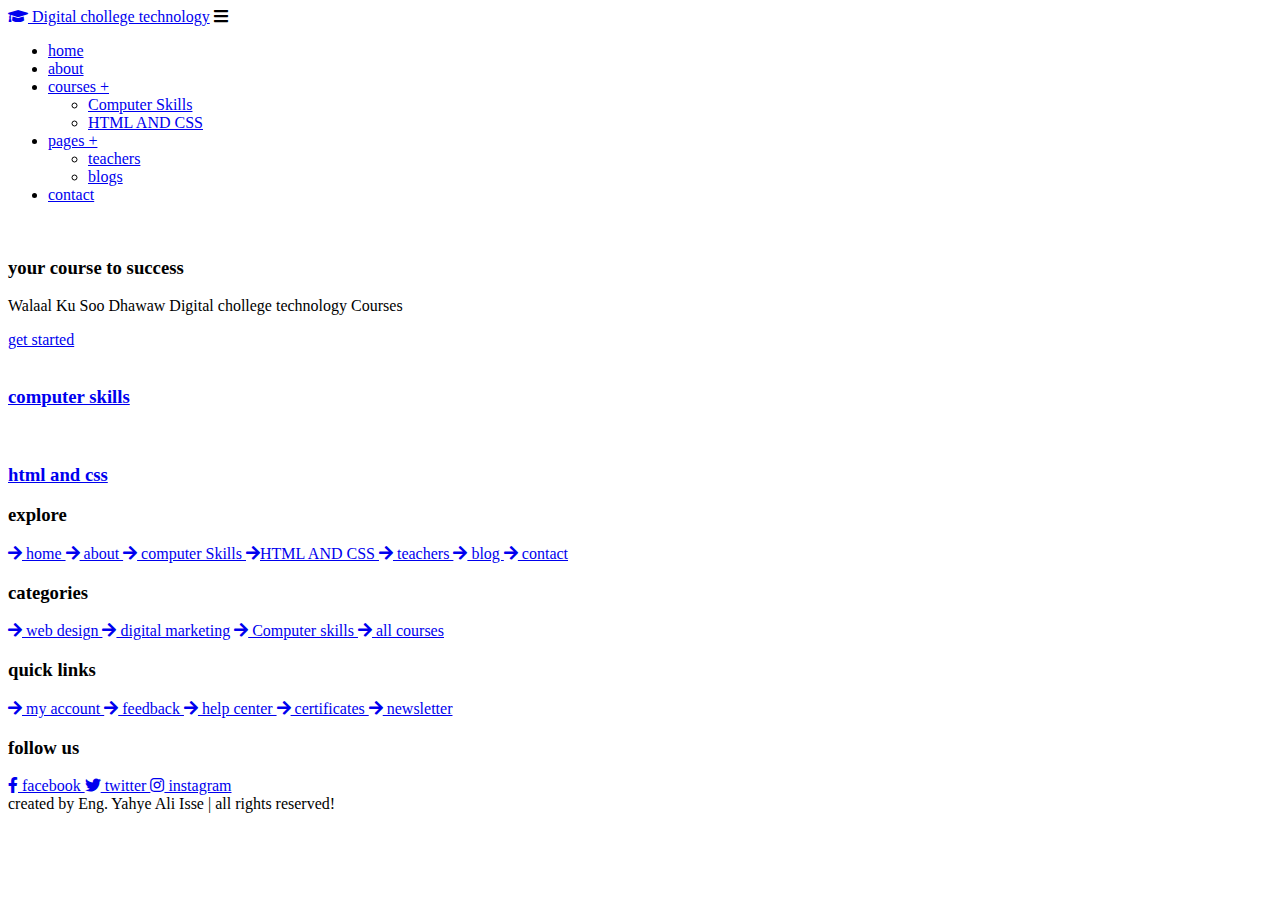
==== index.html @ 25b5735c "collegetechnology" ====
<!DOCTYPE html>
<html lang="en">
<head>
    <meta charset="UTF-8">
    <meta http-equiv="X-UA-Compatible" content="IE=edge">
    <meta name="viewport" content="width=device-width, initial-scale=1.0">
    <title>home</title>

    <!-- font awesome cdn link  -->
    <link rel="stylesheet" href="https://cdnjs.cloudflare.com/ajax/libs/font-awesome/5.15.4/css/all.min.css">

    <!-- custom css file link  -->
    <link rel="stylesheet" href="css/style.css">

</head>
<body>
    
<!-- header section starts  -->

<header class="header">

    <a href="index.html" class="logo"> <i class="fas fa-graduation-cap"></i> Digital chollege  technology</a>

    <div id="menu-btn" class="fas fa-bars"></div>

    <nav class="navbar">
        <ul>
            <li><a href="index.html">home</a></li>
            <li><a href="about.html">about</a></li>
            <li><a href="#">courses +</a>
                <ul>
                    <li><a href="course-1.html">Computer Skills</a></li>
                    <li><a href="course-2.html">HTML AND CSS</a></li>
                  
                </ul>
            </li>
            <li><a href="#">pages +</a>
                <ul>
                    <li><a href="teachers.html">teachers</a></li>
                    <li><a href="blog.html">blogs</a></li>
                </ul>
            </li>
            <li><a href="contact.html">contact</a></li>
        </ul>
    </nav>

</header>

<!-- header section ends -->

<!-- home section starts  -->

<section class="home">

    <div class="image">
        <img src="images/home-img.png" alt="">
    </div>

    <div class="content">
        <h3>your course to success</h3>
        <p>Walaal Ku Soo Dhawaw Digital chollege technology Courses  </p>
        <a href="#" class="btn">get started</a>
    </div>

</section>

<!-- home section ends -->

<!-- categories section starts  -->

<section class="category">

    <a href="course-1.html" class="box">
        <img src="images/category-1.png" alt="">
        <h3>computer skills</h3>
    </a>

    <!--<a href="#" class="box">
        <img src="images/category-2.png" alt="">
        <h3>biology & life</h3>
    </a>

    <a href="#" class="box">
        <img src="images/category-3.png" alt="">
        <h3>business analysis</h3>
    </a>

    <a href="#" class="box">
        <img src="images/category-4.png" alt="">
        <h3>social science</h3>
    </a> -->

    <a href="course-2.html" class="box">
        <img src="images/html-css-html-css-icon.png" alt="">
        <h3>html and css</h3>
    </a>

</section>

<!-- categories section ends -->


<!-- footer section starts  -->

<section class="footer">

    <div class="box-container">

        <div class="box">
            <h3>explore</h3>
            <a href="home.html"> <i class="fas fa-arrow-right"></i> home </a>
            <a href="about.html"> <i class="fas fa-arrow-right"></i> about </a>
            <a href="course-1.html"> <i class="fas fa-arrow-right"></i> computer Skills </a>
            <a href="course-2.html"> <i class="fas fa-arrow-right"></i>HTML AND CSS </a>
            <a href="teachers.html"> <i class="fas fa-arrow-right"></i> teachers </a>
            <a href="blog.html"> <i class="fas fa-arrow-right"></i> blog </a>
            <a href="contact.html"> <i class="fas fa-arrow-right"></i> contact </a>
        </div>

        <div class="box">
            <h3>categories</h3>
            <a href="#"> <i class="fas fa-arrow-right"></i> web design </a>
           <!---- <a href="#"> <i class="fas fa-arrow-right"></i> graphic design</a>
            <a href="#"> <i class="fas fa-arrow-right"></i> UI / UX design</a>
            <a href="#"> <i class="fas fa-arrow-right"></i> seo marketing</a> -->
            <a href="#"> <i class="fas fa-arrow-right"></i> digital marketing</a>
            <a href="#"> <i class="fas fa-arrow-right"></i> Computer skills </a>
            <a href="#"> <i class="fas fa-arrow-right"></i> all courses</a>
        </div>

        <div class="box">
            <h3>quick links</h3>
            <a href="#"> <i class="fas fa-arrow-right"></i> my account </a>
            <a href="#"> <i class="fas fa-arrow-right"></i> feedback </a>
            <a href="#"> <i class="fas fa-arrow-right"></i> help center </a>
            <a href="#"> <i class="fas fa-arrow-right"></i> certificates </a>
            <a href="#"> <i class="fas fa-arrow-right"></i> newsletter </a>
        </div>

        <div class="box">
            <h3>follow us</h3>
            <a href="#"> <i class="fab fa-facebook-f"></i> facebook </a>
            <a href="#"> <i class="fab fa-twitter"></i> twitter </a>
            <a href="#"> <i class="fab fa-instagram"></i> instagram </a>
           
       
        </div>

    </div>

    <div class="credit"> created by <span>Eng. Yahye Ali Isse</span> | all rights reserved! </div>

</section>

<!-- footer section ends -->

<!-- custom js file link  -->
<script src="js/script.js"></script>

</body>
</html>
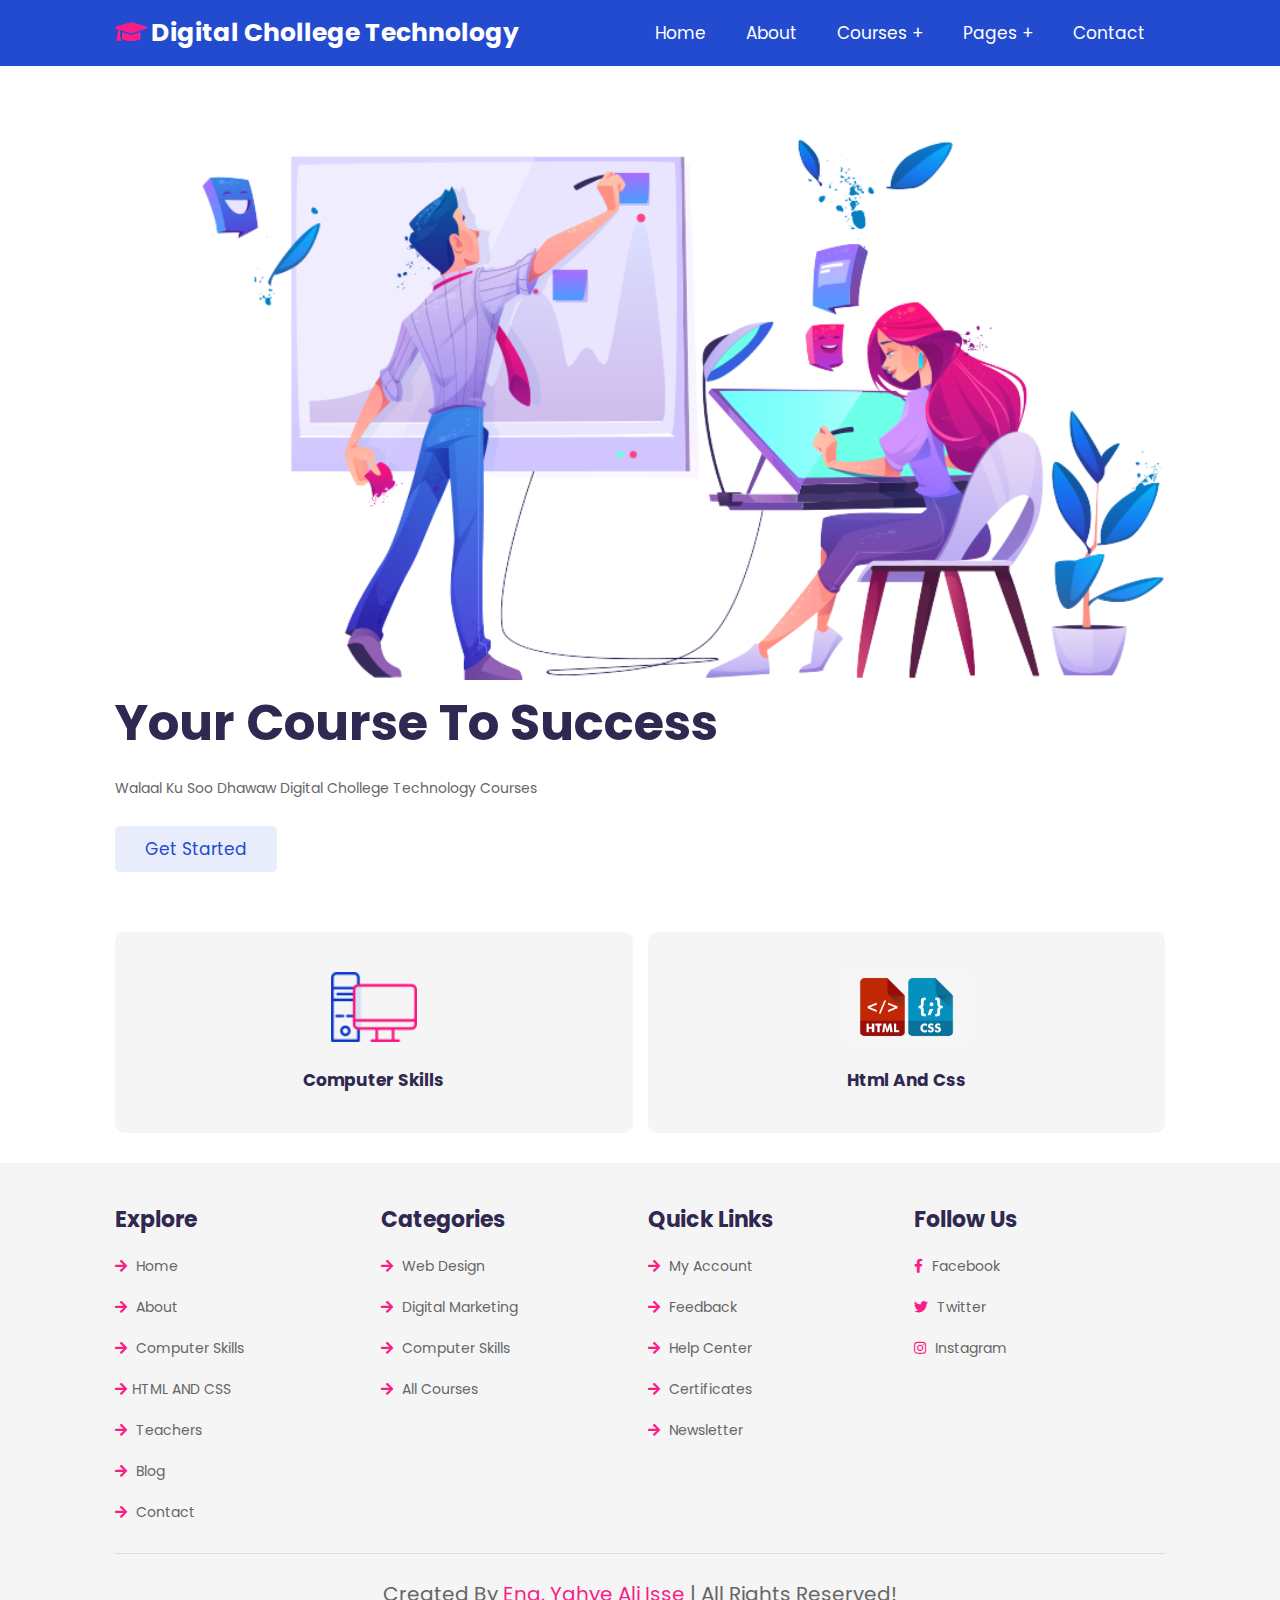
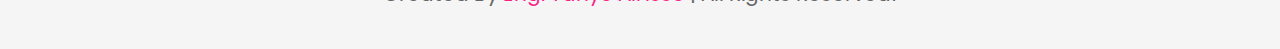
==== commit 74c681dc: "Collegetechnology" ====
--- a/index.html
+++ b/index.html
@@ -108,7 +108,7 @@
 
         <div class="box">
             <h3>explore</h3>
-            <a href="home.html"> <i class="fas fa-arrow-right"></i> home </a>
+            <a href="index.html"> <i class="fas fa-arrow-right"></i> home </a>
             <a href="about.html"> <i class="fas fa-arrow-right"></i> about </a>
             <a href="course-1.html"> <i class="fas fa-arrow-right"></i> computer Skills </a>
             <a href="course-2.html"> <i class="fas fa-arrow-right"></i>HTML AND CSS </a>
--- a/css/style.css
+++ b/css/style.css
@@ -0,0 +1,814 @@
+@import url("https://fonts.googleapis.com/css2?family=Poppins:wght@100;300;400;500;600&display=swap");
+* {
+  font-family: 'Poppins', sans-serif;
+  margin: 0;
+  padding: 0;
+  -webkit-box-sizing: border-box;
+          box-sizing: border-box;
+  text-transform: capitalize;
+  text-decoration: none;
+  outline: none;
+  border: none;
+  -webkit-transition: all .2s linear;
+  transition: all .2s linear;
+}
+
+html {
+  font-size: 62.5%;
+  overflow-x: hidden;
+}
+
+section {
+  padding: 3rem 9%;
+}
+
+.btn {
+  display: inline-block;
+  margin-top: 1rem;
+  padding: 1rem 3rem;
+  background: #e9edfb;
+  color: #224bcf;
+  cursor: pointer;
+  border-radius: .5rem;
+  font-size: 1.7rem;
+}
+
+.btn:hover {
+  color: #fff;
+  background: #224bcf;
+}
+
+.heading {
+  background: url(../images/heading-bg.png) no-repeat;
+  background-size: cover;
+  background-position: center;
+}
+
+.heading h3 {
+  font-size: 3.5rem;
+  color: #302851;
+}
+
+.heading p {
+  font-size: 1.6rem;
+  color: #666;
+  padding-top: .5rem;
+}
+
+.heading p a {
+  padding-right: .5rem;
+  color: #fa1d86;
+}
+
+.heading p a:hover {
+  color: #224bcf;
+}
+
+.header {
+  position: -webkit-sticky;
+  position: sticky;
+  top: 0;
+  left: 0;
+  right: 0;
+  z-index: 1000;
+  display: -webkit-box;
+  display: -ms-flexbox;
+  display: flex;
+  -webkit-box-align: center;
+      -ms-flex-align: center;
+          align-items: center;
+  -webkit-box-pack: justify;
+      -ms-flex-pack: justify;
+          justify-content: space-between;
+  padding: 0 9%;
+  background: #224bcf;
+}
+
+.header .logo {
+  font-size: 2.5rem;
+  font-weight: bolder;
+  color: #fff;
+}
+
+.header .logo i {
+  color: #fa1d86;
+}
+
+.header .navbar ul {
+  list-style: none;
+}
+
+.header .navbar ul li {
+  position: relative;
+  float: left;
+}
+
+.header .navbar ul li:hover ul {
+  display: block;
+}
+
+.header .navbar ul li a {
+  padding: 2rem;
+  display: block;
+  font-size: 1.7rem;
+  color: #fff;
+}
+
+.header .navbar ul li a:hover {
+  background: #fa1d86;
+}
+
+.header .navbar ul li ul {
+  position: absolute;
+  left: 0;
+  width: 20rem;
+  background: #224bcf;
+  display: none;
+}
+
+.header .navbar ul li ul li {
+  width: 100%;
+}
+
+#menu-btn {
+  cursor: pointer;
+  color: #fff;
+  font-size: 2.5rem;
+  display: none;
+}
+
+.index {
+  display: -webkit-box;
+  display: -ms-flexbox;
+  display: flex;
+  -webkit-box-align: center;
+      -ms-flex-align: center;
+          align-items: center;
+  -ms-flex-wrap: wrap;
+      flex-wrap: wrap;
+  gap: 2rem;
+}
+
+.home .image {
+  -webkit-box-flex: 1;
+      -ms-flex: 1 1 42rem;
+          flex: 1 1 42rem;
+}
+
+.home .image img {
+  width: 100%;
+}
+
+.home .content {
+  -webkit-box-flex: 1;
+      -ms-flex: 1 1 42rem;
+          flex: 1 1 42rem;
+}
+
+.home .content h3 {
+  color: #302851;
+  font-size: 5rem;
+}
+
+.home .content p {
+  font-size: 1.4rem;
+  color: #666;
+  padding: 1rem 0;
+  line-height: 2.5;
+}
+
+.category {
+  display: -ms-grid;
+  display: grid;
+  -ms-grid-columns: (minmax(16rem, 1fr))[auto-fit];
+      grid-template-columns: repeat(auto-fit, minmax(16rem, 1fr));
+  gap: 1.5rem;
+}
+
+.category .box {
+  border-radius: 1rem;
+  background: #f5f5f5;
+  padding: 4rem 3rem;
+  text-align: center;
+}
+
+.category .box img {
+  height: 7rem;
+  margin-bottom: 2rem;
+}
+
+.category .box h3 {
+  font-size: 1.7rem;
+  color: #302851;
+}
+
+.about {
+  display: -webkit-box;
+  display: -ms-flexbox;
+  display: flex;
+  -webkit-box-align: center;
+      -ms-flex-align: center;
+          align-items: center;
+  -ms-flex-wrap: wrap;
+      flex-wrap: wrap;
+  gap: 2rem;
+}
+
+.about .image {
+  -webkit-box-flex: 1;
+      -ms-flex: 1 1 42rem;
+          flex: 1 1 42rem;
+}
+
+.about .image img {
+  width: 100%;
+}
+
+.about .content {
+  -webkit-box-flex: 1;
+      -ms-flex: 1 1 42rem;
+          flex: 1 1 42rem;
+}
+
+.about .content h3 {
+  color: #302851;
+  font-size: 4.5rem;
+}
+
+.about .content p {
+  font-size: 1.4rem;
+  padding: 1rem 0;
+  color:black;
+  line-height: 2.5;
+  font-weight: bold;
+}
+
+.course-1 {
+  display: -ms-grid;
+  display: grid;
+  -ms-grid-columns: (minmax(31rem, 1fr))[auto-fit];
+      grid-template-columns: repeat(auto-fit, minmax(31rem, 1fr));
+  gap: 1.5rem;
+}
+
+.course-1 .box {
+  background: #f5f5f5;
+  border-radius: 1rem;
+  text-align: center;
+  padding: 3rem 2rem;
+}
+
+.course-1 .box img {
+  margin-bottom: 1rem;
+  height: 8rem;
+}
+
+.course-1 .box h3 {
+  font-size: 2rem;
+  color: #302851;
+  padding: .5rem 0;
+}
+
+.course-1 .box p {
+  font-size: 1.4rem;
+  color: #666;
+  line-height: 2.5;
+  padding: 1rem 0;
+}
+
+.course-2 {
+  display: -ms-grid;
+  display: grid;
+  -ms-grid-columns: (minmax(31rem, 1fr))[auto-fit];
+      grid-template-columns: repeat(auto-fit, minmax(31rem, 1fr));
+  gap: 1.5rem;
+}
+
+.course-2 .box {
+  padding: 2rem;
+  border-radius: 1rem;
+  background: #f5f5f5;
+}
+
+.course-2 .box .image {
+  margin-bottom: 2rem;
+  text-align: center;
+}
+
+.course-2 .box .image img {
+  height: 22rem;
+}
+
+.course-2 .box .content span {
+  font-size: 1.4rem;
+  color: #fa1d86;
+  background: #ffeaf4;
+  padding: .5rem 1rem;
+}
+
+.course-2 .box .content h3 {
+  color: #302851;
+  line-height: 2;
+  margin-top: 1.5rem;
+  font-size: 2rem;
+}
+
+.course-2 .box .content p {
+  font-size: 1.4rem;
+  color: #666;
+  line-height: 2.5;
+  padding: 1rem 0;
+}
+
+.course-2 .box .content .icons {
+  margin-top: 2rem;
+  padding-top: 2rem;
+  display: -webkit-box;
+  display: -ms-flexbox;
+  display: flex;
+  -webkit-box-align: center;
+      -ms-flex-align: center;
+          align-items: center;
+  -webkit-box-pack: justify;
+      -ms-flex-pack: justify;
+          justify-content: space-between;
+  border-top: 0.1rem solid rgba(0, 0, 0, 0.1);
+}
+
+.course-2 .box .content .icons a {
+  font-size: 1.4rem;
+  color: #666;
+}
+
+.course-2 .box .content .icons a:hover {
+  color: #fa1d86;
+}
+
+.course-2 .box .content .icons a i {
+  padding-right: .5rem;
+  color: #fa1d86;
+}
+
+.course-3 {
+  display: -ms-grid;
+  display: grid;
+  -ms-grid-columns: (minmax(31rem, 1fr))[auto-fit];
+      grid-template-columns: repeat(auto-fit, minmax(31rem, 1fr));
+  gap: 1.5rem;
+}
+
+.course-3 .box {
+  text-align: center;
+  overflow: hidden;
+}
+
+.course-3 .box:hover .video video {
+  -webkit-transform: scale(1.1);
+          transform: scale(1.1);
+}
+
+.course-3 .box .video {
+  height: 25rem;
+  width: 100%;
+  overflow: hidden;
+  border-radius: .5rem;
+  position: relative;
+}
+
+.course-3 .box .video video {
+  height: 100%;
+  width: 100%;
+  -o-object-fit: cover;
+     object-fit: cover;
+  cursor: pointer;
+}
+
+.course-3 .box .video i {
+  position: absolute;
+  top: 50%;
+  left: 50%;
+  -webkit-transform: translate(-50%, -50%);
+          transform: translate(-50%, -50%);
+  font-size: 2rem;
+  height: 5rem;
+  width: 5rem;
+  line-height: 5rem;
+  border-radius: 50%;
+  background: #fff;
+  color: #302851;
+  pointer-events: none;
+  z-index: 10;
+}
+
+.course-3 .box .content {
+  padding-top: 1rem;
+}
+
+.course-3 .box .content h3 {
+  font-size: 1.7rem;
+  color: #302851;
+  padding: .5rem 0;
+}
+
+.course-3 .box .content p {
+  font-size: 1.5rem;
+  color: #666;
+}
+
+.main-video {
+  position: fixed;
+  top: 0;
+  left: 0;
+  z-index: 10000;
+  background: rgba(0, 0, 0, 0.7);
+  display: -webkit-box;
+  display: -ms-flexbox;
+  display: flex;
+  -webkit-box-align: center;
+      -ms-flex-align: center;
+          align-items: center;
+  -webkit-box-pack: center;
+      -ms-flex-pack: center;
+          justify-content: center;
+  height: 100%;
+  width: 100%;
+  display: none;
+}
+
+.main-video.active {
+  display: -webkit-box;
+  display: -ms-flexbox;
+  display: flex;
+}
+
+.main-video #close-vid {
+  position: absolute;
+  top: 1.5rem;
+  right: 2.5rem;
+  font-size: 6rem;
+  color: #fff;
+  cursor: pointer;
+}
+
+.main-video video {
+  width: 80%;
+  border: 0.5rem solid #fff;
+  border-radius: .5rem;
+}
+
+.teachers {
+  display: -ms-grid;
+  display: grid;
+  -ms-grid-columns: (minmax(27rem, 1fr))[auto-fit];
+      grid-template-columns: repeat(auto-fit, minmax(27rem, 1fr));
+  gap: 1.5rem;
+}
+
+.teachers .box {
+  text-align: center;
+  overflow: hidden;
+}
+
+.teachers .box:hover .image .share {
+  -webkit-transform: translateY(0);
+          transform: translateY(0);
+}
+
+.teachers .box:hover .image .share a {
+  -webkit-transform: translateY(-1rem);
+          transform: translateY(-1rem);
+  opacity: 1;
+  -webkit-transition: -webkit-transform .2s .2s;
+  transition: -webkit-transform .2s .2s;
+  transition: transform .2s .2s;
+  transition: transform .2s .2s, -webkit-transform .2s .2s;
+}
+
+.teachers .box .image {
+  overflow: hidden;
+  height: 45rem;
+  width: 50%;
+  position:relative;
+  border-radius: 1rem;
+}
+
+.teachers .box .image .share {
+  position: absolute;
+  top: 0;
+  left: 0;
+  height: 100%;
+  width: 100%;
+  background: rgba(0, 0, 0, 0.7);
+  display: -webkit-box;
+  display: -ms-flexbox;
+  display: flex;
+  -webkit-box-align: end;
+      -ms-flex-align: end;
+          align-items: flex-end;
+  -webkit-box-pack: center;
+      -ms-flex-pack: center;
+          justify-content: center;
+  z-index: 10;
+  overflow: hidden;
+  -webkit-transform: translateY(-100%);
+          transform: translateY(-100%);
+}
+
+.teachers .box .image .share a {
+  font-size: 2.5rem;
+  margin: 2rem 1.5rem;
+  color: #fff;
+  -webkit-transform: translateY(5rem);
+          transform: translateY(5rem);
+  opacity: 0;
+}
+
+.teachers .box .image .share a:hover {
+  color: #fa1d86;
+}
+
+.teachers .box .image img {
+  height: 100%;
+  width: 100%;
+  -o-object-fit: cover;
+     object-fit: cover;
+}
+
+.teachers .box .content {
+  padding-top: 1rem;
+
+}
+
+.teachers .box .content h3 {
+  font-size: 2rem;
+  color: #302851;
+  text-align: left; 
+  text-indent: 50px;
+}
+
+.teachers .box .content span {
+  color: hsl(340, 75%, 21%);
+  font-size: 1.5rem;
+  text-align: left;
+  text-indent: 60px;
+}
+
+.blog {
+  display: -ms-grid;
+  display: grid;
+  -ms-grid-columns: (minmax(31rem, 1fr))[auto-fit];
+      grid-template-columns: repeat(auto-fit, minmax(31rem, 1fr));
+  gap: 1.5rem;
+}
+
+.blog .box .image {
+  height: 25rem;
+  width: 100%;
+  overflow: hidden;
+}
+
+.blog .box .image img {
+  height: 100%;
+  width: 100%;
+  -o-object-fit: cover;
+     object-fit: cover;
+  border-radius: .5rem;
+}
+
+.blog .box .content {
+  padding: 2rem;
+  background: #f5f5f5;
+}
+
+.blog .box .content .icons {
+  padding: 1.5rem 0;
+  margin-bottom: 1rem;
+  display: -webkit-box;
+  display: -ms-flexbox;
+  display: flex;
+  -webkit-box-align: center;
+      -ms-flex-align: center;
+          align-items: center;
+  -webkit-box-pack: justify;
+      -ms-flex-pack: justify;
+          justify-content: space-between;
+}
+
+.blog .box .content .icons a {
+  font-size: 1.4rem;
+  color: #666;
+}
+
+.blog .box .content .icons a:hover {
+  color: #224bcf;
+}
+
+.blog .box .content .icons a i {
+  padding-right: .5rem;
+  color: #224bcf;
+}
+
+.blog .box .content h3 {
+  font-size: 1.7rem;
+  padding: .5rem 0;
+  color: #302851;
+}
+
+.blog .box .content p {
+  padding: 1rem 0;
+  font-size: 1.4rem;
+  line-height: 2.5;
+  color: #666;
+}
+
+.contact .icons-container {
+  display: -ms-grid;
+  display: grid;
+  -ms-grid-columns: (minmax(30rem, 1fr))[auto-fit];
+      grid-template-columns: repeat(auto-fit, minmax(30rem, 1fr));
+  gap: 1.5rem;
+}
+
+.contact .icons-container .icons {
+  text-align: center;
+  padding: 2rem;
+  border-radius: 1rem;
+  background: #f5f5f5;
+  margin-bottom: 2rem;
+}
+
+.contact .icons-container .icons i {
+  height: 6.5rem;
+  width: 6.5rem;
+  line-height: 6.5rem;
+  font-size: 2.5rem;
+  color: #224bcf;
+  background: #e9edfb;
+  border-radius: 50%;
+  text-align: center;
+  margin-bottom: .5rem;
+}
+
+.contact .icons-container .icons h3 {
+  font-size: 2rem;
+  color: #302851;
+  padding: .7rem 0;
+}
+
+.contact .icons-container .icons p {
+  line-height: 2;
+  font-size: 1.4rem;
+  color: #666;
+}
+
+.contact .row {
+  display: -webkit-box;
+  display: -ms-flexbox;
+  display: flex;
+  -ms-flex-wrap: wrap;
+      flex-wrap: wrap;
+  gap: 1.5rem;
+}
+
+.contact .row form {
+  -webkit-box-flex: 1;
+      -ms-flex: 1 1 42rem;
+          flex: 1 1 42rem;
+  border-radius: 1rem;
+  background: #f5f5f5;
+  padding: 2rem;
+}
+
+.contact .row form h3 {
+  font-size: 2.5rem;
+  color: #302851;
+  margin-bottom: .5rem;
+}
+
+.contact .row form .box, .contact .row form textarea {
+  width: 100%;
+  padding: 1rem 1.2rem;
+  font-size: 1.6rem;
+  color: #666;
+  text-transform: none;
+  margin: 1rem 0;
+  border-radius: .5rem;
+  background: #fff;
+}
+
+.contact .row form textarea {
+  height: 15rem;
+  resize: none;
+}
+
+.contact .row .map {
+  -webkit-box-flex: 1;
+      -ms-flex: 1 1 42rem;
+          flex: 1 1 42rem;
+  width: 100%;
+  border-radius: 1rem;
+}
+
+.footer {
+  background: #f5f5f5;
+}
+
+.footer .box-container {
+  display: -ms-grid;
+  display: grid;
+  -ms-grid-columns: (minmax(25rem, 1fr))[auto-fit];
+      grid-template-columns: repeat(auto-fit, minmax(25rem, 1fr));
+  gap: 1.5rem;
+}
+
+.footer .box-container .box h3 {
+  font-size: 2.2rem;
+  padding: 1rem 0;
+  color: #302851;
+}
+
+.footer .box-container .box a {
+  display: block;
+  font-size: 1.4rem;
+  padding: 1rem 0;
+  color: #666;
+}
+
+.footer .box-container .box a:hover {
+  color: #fa1d86;
+}
+
+.footer .box-container .box a:hover i {
+  padding-right: 2rem;
+}
+
+.footer .box-container .box a i {
+  color: #fa1d86;
+  padding-right: .5rem;
+}
+
+.footer .credit {
+  text-align: center;
+  margin-top: 2rem;
+  padding: 1rem;
+  padding-top: 2.5rem;
+  font-size: 2rem;
+  color: #666;
+  border-top: 0.1rem solid rgba(0, 0, 0, 0.1);
+}
+
+.footer .credit span {
+  color: #fa1d86;
+}
+
+@media (max-width: 1200px) {
+  html {
+    font-size: 55%;
+  }
+  section {
+    padding: 3rem 2rem;
+  }
+}
+
+@media (max-width: 768px) {
+  #menu-btn {
+    display: inline-block;
+  }
+  .header {
+    padding: 2rem;
+  }
+  .header .navbar {
+    position: absolute;
+    top: 99%;
+    left: 0;
+    right: 0;
+    background: #224bcf;
+    -webkit-clip-path: polygon(0 0, 100% 0, 100% 0, 0 0);
+            clip-path: polygon(0 0, 100% 0, 100% 0, 0 0);
+  }
+  .header .navbar.active {
+    -webkit-clip-path: polygon(0 0, 100% 0, 100% 100%, 0 100%);
+            clip-path: polygon(0 0, 100% 0, 100% 100%, 0 100%);
+  }
+  .header .navbar ul li {
+    width: 100%;
+  }
+  .header .navbar ul li ul {
+    width: 100%;
+    position: relative;
+  }
+  .about .content h3 {
+    font-size: 3rem;
+  }
+  .main-video video {
+    width: 95%;
+    border-width: .2rem;
+  }
+}
+
+@media (max-width: 450px) {
+  html {
+    font-size: 50%;
+  }
+}
+/*# sourceMappingURL=style.css.map */